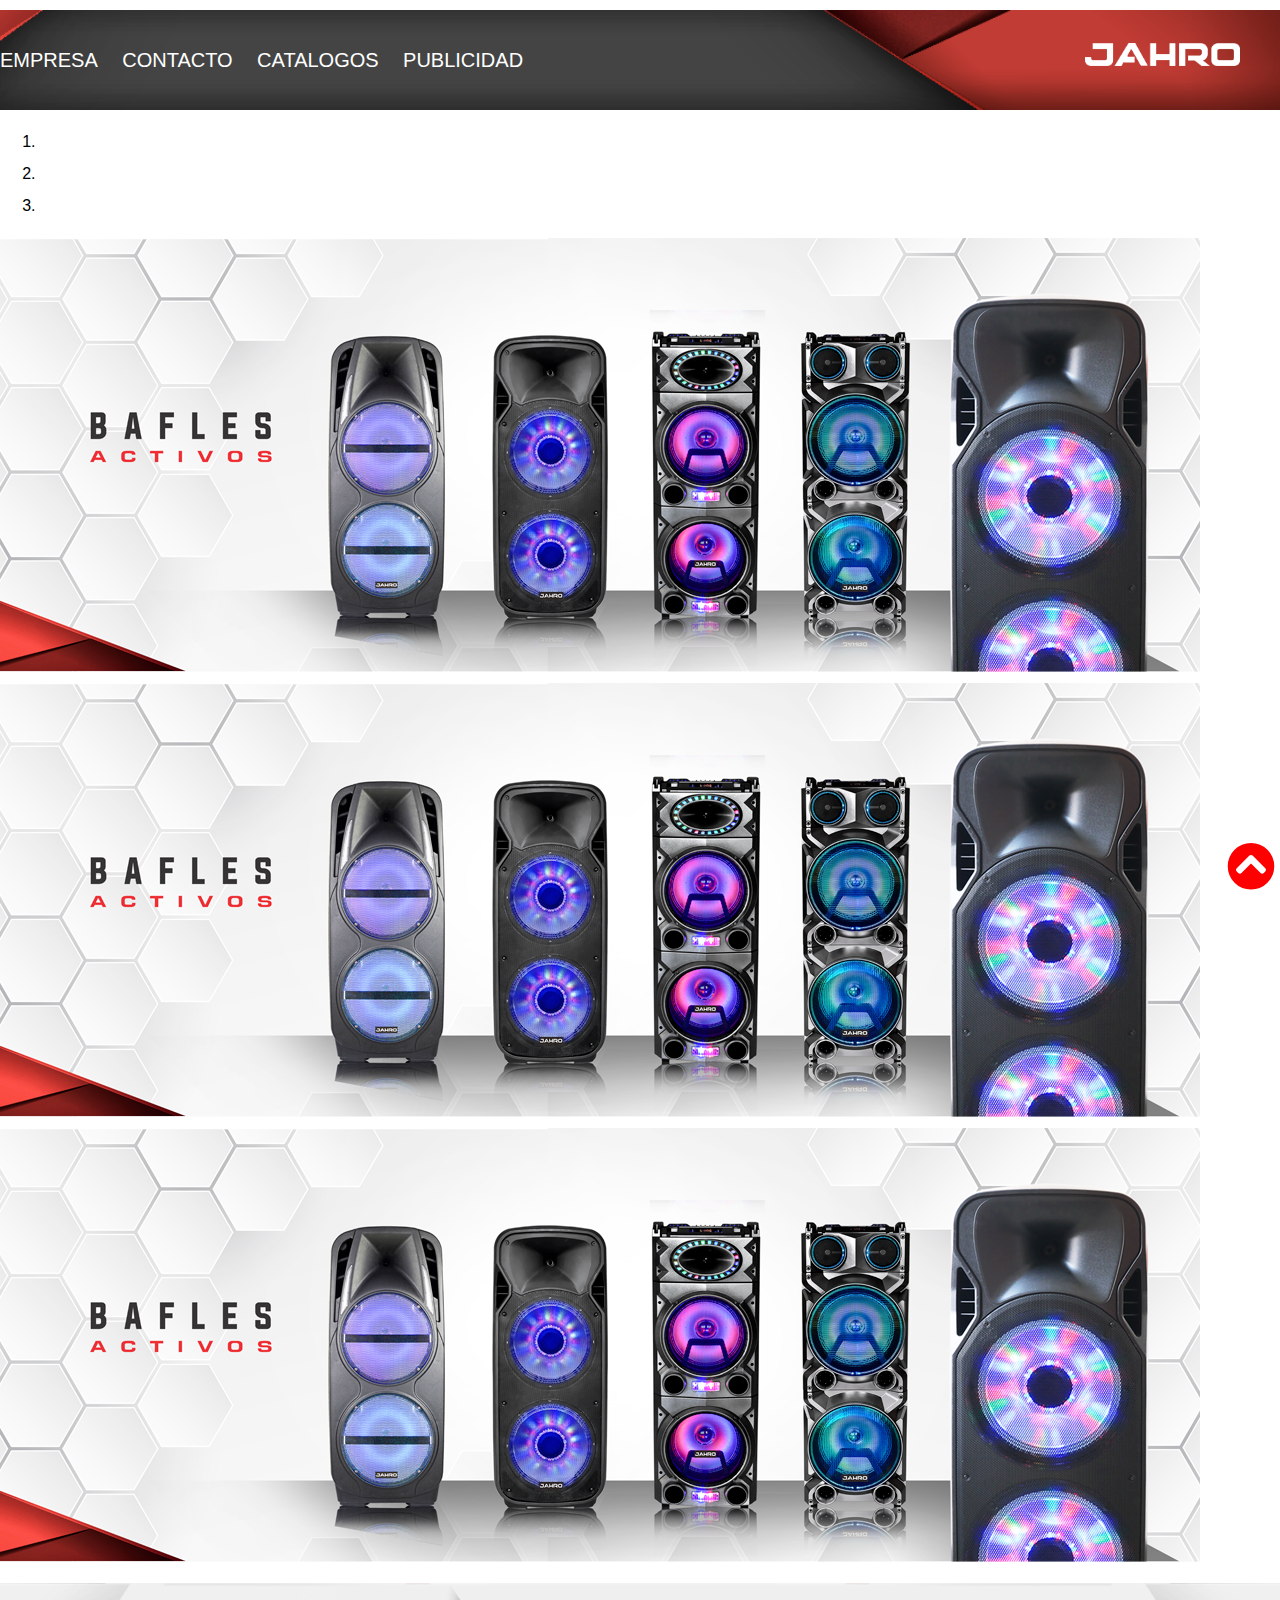
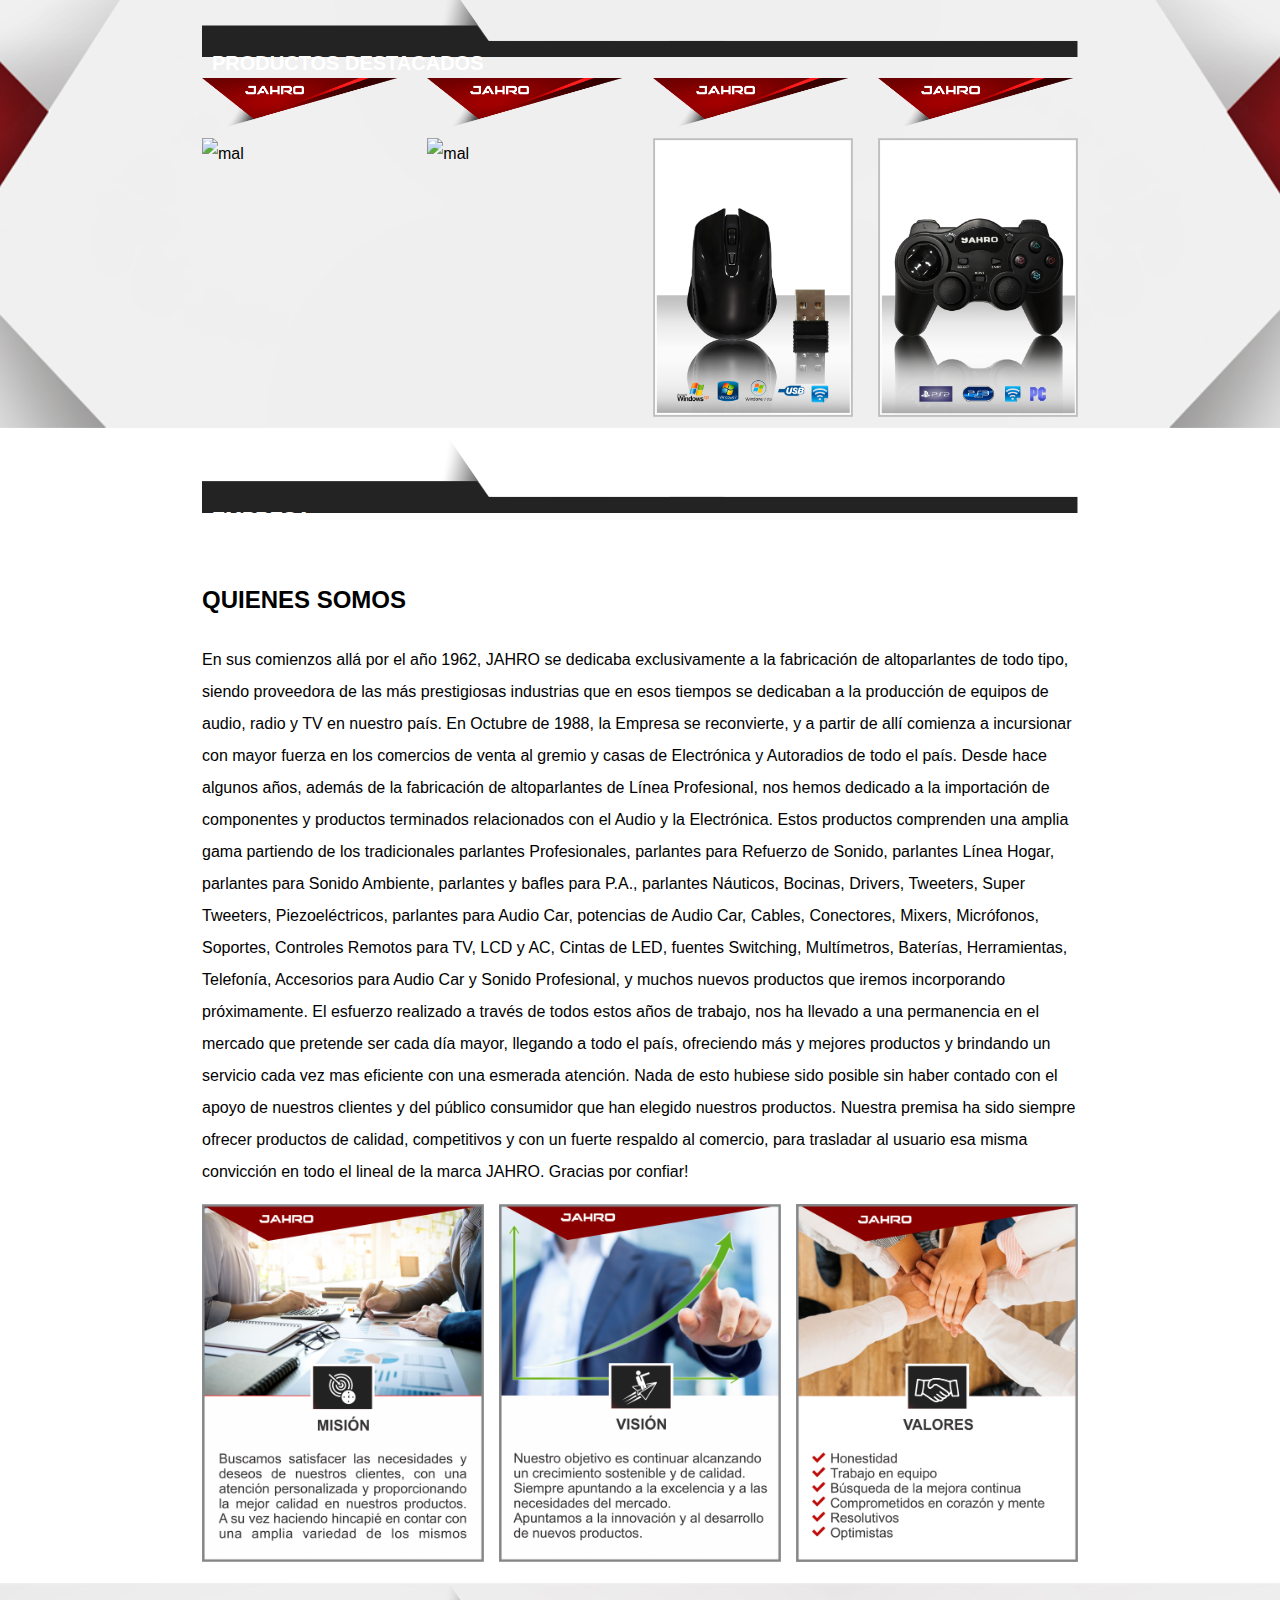
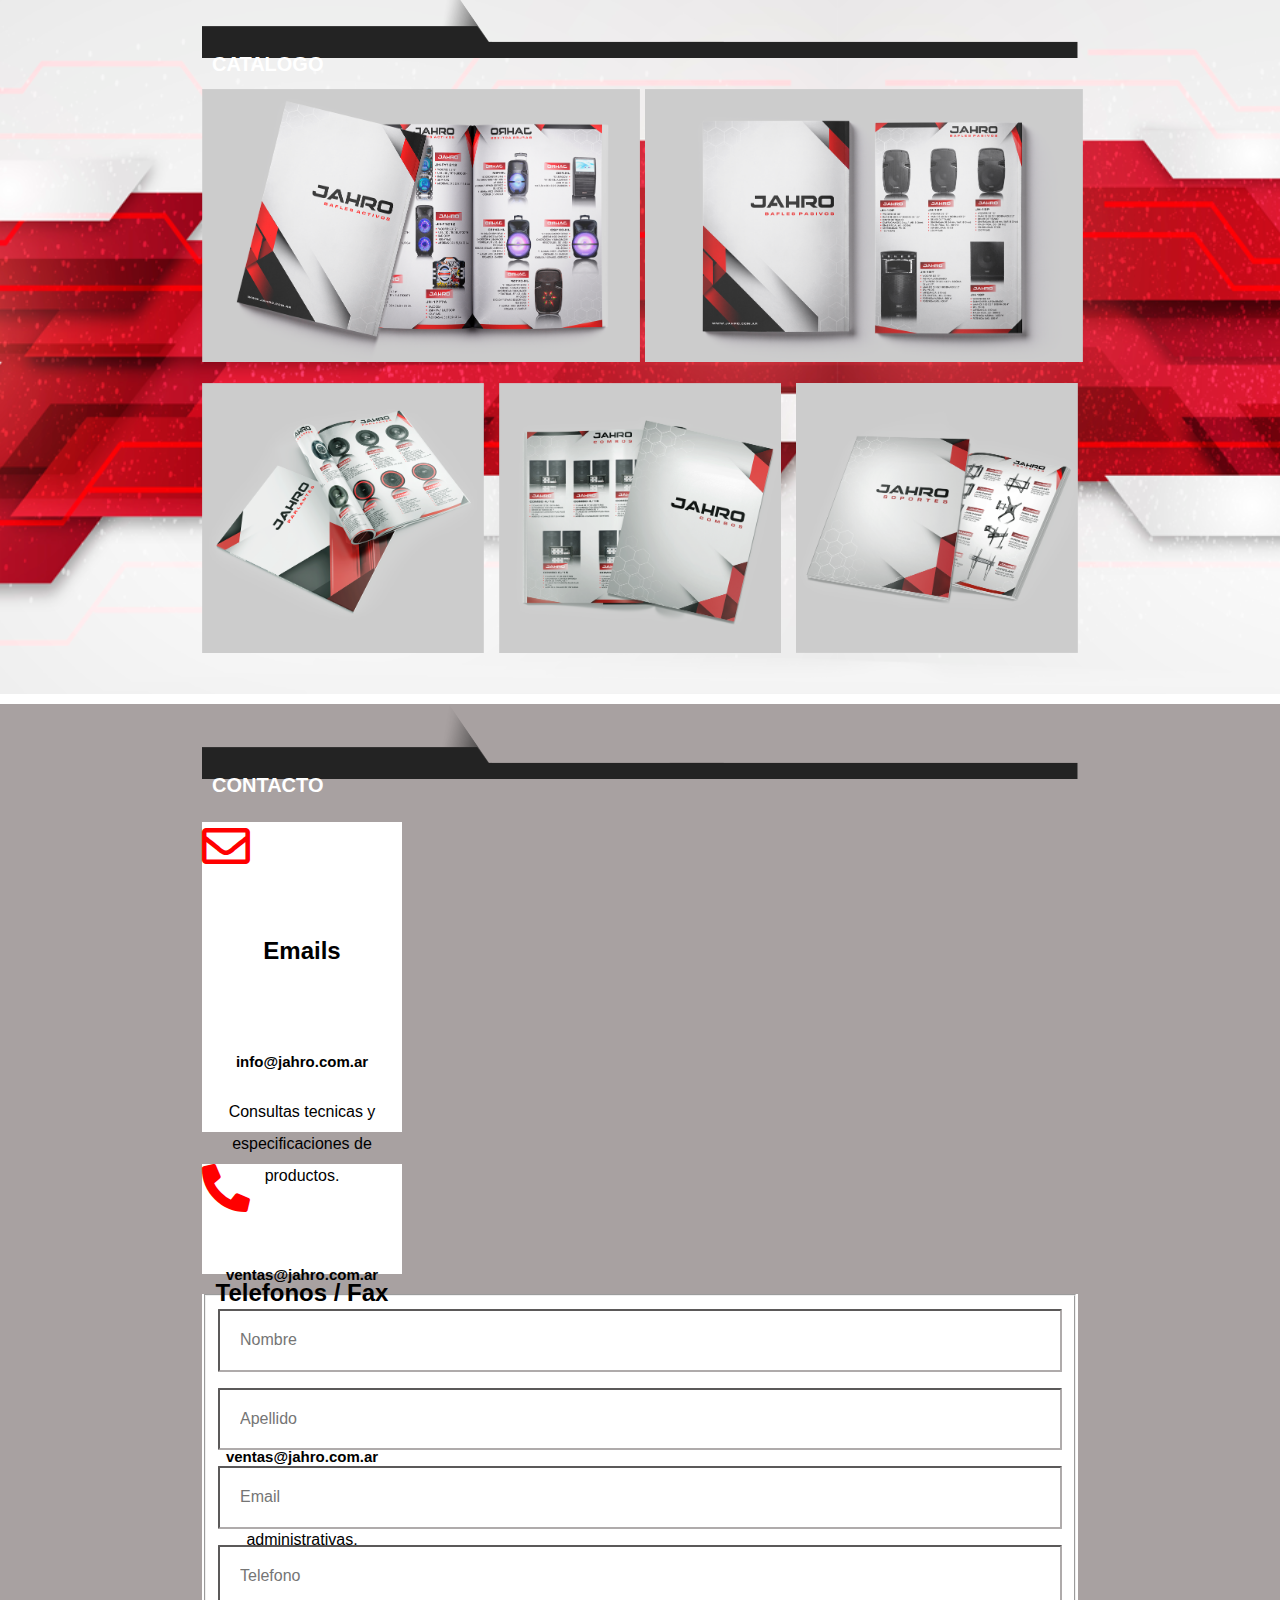
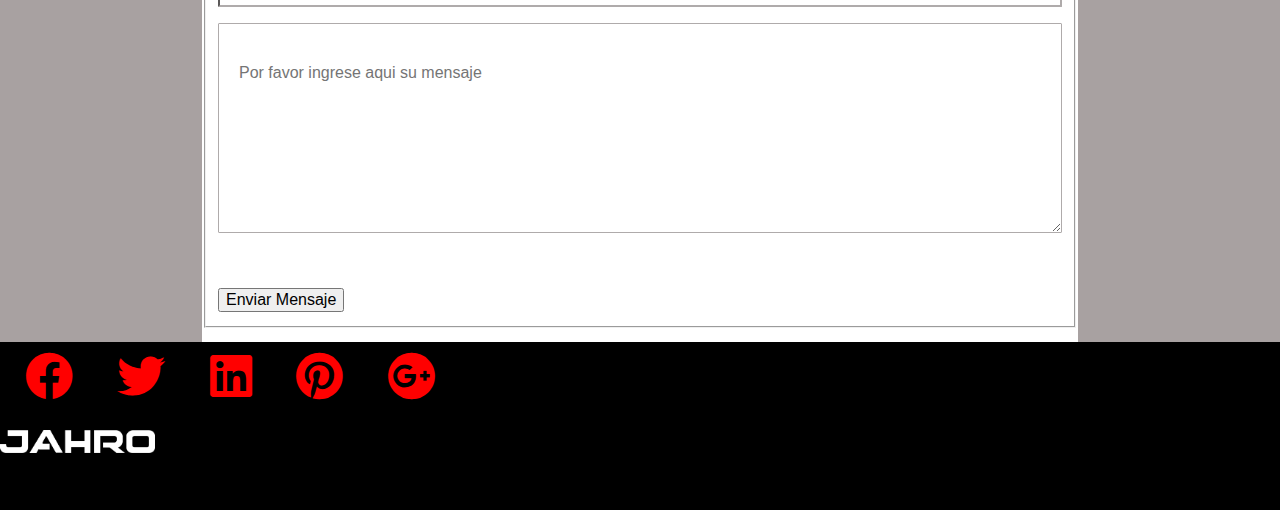
==== index.html @ b37d0142 "sexta ves" ====
<!DOCTYPE html>
<html lang="en">
<head>
    <meta charset="UTF-8">
    <meta name="viewport" content="width=device-width, initial-scale=1.0">
    <link rel="stylesheet" href="path/to/font-awesome/css/font-awesome.min.css">
    <link rel="stylesheet" href="css/all.css">
    <link rel="stylesheet" href="css/normalize.css">
<link rel="stylesheet" href="css/estilos.css">
<!-- <link rel="stylesheet" href="path/to/font-awesome/css/font-awesome.min.css"> -->
<link rel="stylesheet" href="https://stackpath.bootstrapcdn.com/bootstrap/4.5.0/css/bootstrap.min.css" integrity="sha384-9aIt2nRpC12Uk9gS9baDl411NQApFmC26EwAOH8WgZl5MYYxFfc+NcPb1dKGj7Sk" crossorigin="anonymous">
<script src="https://code.jquery.com/jquery-3.5.1.slim.min.js" integrity="sha384-DfXdz2htPH0lsSSs5nCTpuj/zy4C+OGpamoFVy38MVBnE+IbbVYUew+OrCXaRkfj" crossorigin="anonymous"></script>
<script src="https://cdn.jsdelivr.net/npm/popper.js@1.16.0/dist/umd/popper.min.js" integrity="sha384-Q6E9RHvbIyZFJoft+2mJbHaEWldlvI9IOYy5n3zV9zzTtmI3UksdQRVvoxMfooAo" crossorigin="anonymous"></script>
<script src="https://stackpath.bootstrapcdn.com/bootstrap/4.5.0/js/bootstrap.min.js" integrity="sha384-OgVRvuATP1z7JjHLkuOU7Xw704+h835Lr+6QL9UvYjZE3Ipu6Tp75j7Bh/kR0JKI" crossorigin="anonymous"></script>
<script languaje="JavaScript">
  // function pulsar() {
  // alert("El mensaje fue enviado exitosamente");
  // }
  // </script>
</head>
<body>
    <header class="site-header contenedor">
        <div class="container contenedor ">
            <div class="contenido-header">
                <nav class="redes-sociales">
                    <a href="#empresa">EMPRESA</a>
                    <a href="#contacto">CONTACTO</a>
                    <a href="#catalogo">CATALOGOS</a>
                    <a href="#productos">PUBLICIDAD</a>
                                   

                </nav>
                <br>
                <div class="logo-marca">
                    <img src="img/logo.png" width="155" alt="marca">
                </div>
            </div>
          
            
        </div>
       
    </header>

    <hero class="carousel contenedor">
        <div id="carouselExampleIndicators" class="carousel slide" data-ride="carousel">
            <ol class="carousel-indicators">
              <li data-target="#carouselExampleIndicators" data-slide-to="0" class="active"></li>
              <li data-target="#carouselExampleIndicators" data-slide-to="1"></li>
              <li data-target="#carouselExampleIndicators" data-slide-to="2"></li>
            </ol>
            <div class="carousel-inner">
              <div class="carousel-item active">
                <img src="img/portada.png" class="d-block w-100" alt="...">
              </div>
              <div class="carousel-item">
                <img src="img/portada.png" class="d-block w-100" alt="...">
              </div>
              <div class="carousel-item">
                <img src="img/portada.png" class="d-block w-100" alt="...">
              </div>
            </div>
            <a class="carousel-control-prev" href="#carouselExampleIndicators" role="button" data-slide="prev">
              <span class="carousel-control-prev-icon" aria-hidden="true"></span>
              <span class="sr-only">Previous</span>
            </a>
            <a class="carousel-control-next" href="#carouselExampleIndicators" role="button" data-slide="next">
              <span class="carousel-control-next-icon" aria-hidden="true"></span>
              <span class="sr-only">Next</span>
            </a>
          </div>
    </hero>

    <main class="imagen-fondo">
      
          <div class="barra1 centrado">
              <div class="titulo">
                <h1 id="productos">PRODUCTOS DESTACADOS</h1>
              </div>
        
                  <img src="img/barra-titulo.png"   alt="">

                  <div class="iconos-producto">
                      <div class="icono">
                        <img src="img/triangulo.png" width="200" alt="hola"><br>
                        <div class="produc1">
                          <img src="img/Producto1.png" width="200" alt="mal"><br>
                      </div>
                </div>

                <div class="icono">
                      <img src="img/triangulo.png" width="200" alt="hola"><br>
                          <div class="produc1">
                            <img src="img/Producto2.png" width="200" alt="mal"><br>
                          </div>
                </div>

                <div class="icono">
                      <img src="img/triangulo.png" width="200" alt="hola"><br>
                      <div class="produc1">
                          <img src="img/producto3.png" width="200" alt="mal"><br>
                      </div>
                </div>
                <div class="icono">
                      <img src="img/triangulo.png" width="200" alt="hola"><br>
                        <div class="produc1">
                            <img src="img/producto4.png" width="200" alt="mal"><br>
                        </div>
                </div>
                  
          </div><!--barra1-->
       

          
            
          
               
       

        
    </main>

    <div class="barra1 centrado">
      <div class="titulo">
         <h1 id="empresa">EMPRESA</h1>
      </div>
      
      <img src="img/barra-titulo.png"   alt="">
      <br>
      <br>
      <h2>QUIENES SOMOS</h2>
      <P>En sus comienzos allá por el año 1962, JAHRO se dedicaba
        exclusivamente a la fabricación de altoparlantes de todo tipo, siendo
        proveedora de las más prestigiosas industrias que en esos tiempos se
        dedicaban a la producción de equipos de audio, radio y TV en nuestro
        país.
        
        En Octubre de 1988, la Empresa se reconvierte, y a partir de allí
        comienza a incursionar con mayor fuerza en los comercios de venta al
        gremio y casas de Electrónica y Autoradios de todo el país.
        
        Desde hace algunos años, además de la fabricación de altoparlantes de
        Línea Profesional, nos hemos dedicado a la importación de componentes
        y productos terminados relacionados con el Audio y la Electrónica.
        
        Estos productos comprenden una amplia gama partiendo de los
        tradicionales parlantes Profesionales, parlantes para Refuerzo de
        Sonido, parlantes Línea Hogar, parlantes para Sonido Ambiente,
        parlantes y bafles para P.A., parlantes Náuticos, Bocinas, Drivers,
        Tweeters, Super Tweeters, Piezoeléctricos, parlantes para Audio Car,
        potencias de Audio Car, Cables, Conectores, Mixers, Micrófonos,
        Soportes, Controles Remotos para TV, LCD y AC, Cintas de LED, fuentes
        Switching, Multímetros, Baterías, Herramientas, Telefonía, Accesorios
        para Audio Car y Sonido Profesional, y muchos nuevos productos que
        iremos incorporando próximamente.
        
        El esfuerzo realizado a través de todos estos años de trabajo, nos ha
        llevado a una permanencia en el mercado que pretende ser cada día
        mayor, llegando a todo el país, ofreciendo más y mejores productos y
        brindando un servicio cada vez mas eficiente con una esmerada
        atención.
        
        Nada de esto hubiese sido posible sin haber contado con el apoyo de
        nuestros clientes y del público consumidor que han elegido nuestros
        productos.
        
        Nuestra premisa ha sido siempre ofrecer productos de calidad,
        competitivos y con un fuerte respaldo al comercio, para trasladar al
        usuario esa misma convicción en todo el lineal de la marca JAHRO.
        
        
        
        Gracias por confiar!
        </p>
      

    </div><!--barra-->
    <div class="recuadros contenedores">
      <div class="carta">
        <img src="img/recuadro1.png" alt="">
      </div>

      <div class="carta">
        <img src="img/recuadro2.png" alt="">
      </div>
      <div class="carta">
        <img src="img/recuadro3.png" alt="">
      </div>
    </div>


    <section class="parlantes contenedor">
      <div class="barra1 centrado contenedores">
        <div class="titulo">
          <h1 id="catalogo">CATALOGO</h1>
       </div>
        <img src="img/barra-titulo.png"   alt="">
      </div>
     <div class="parte-sup contenedores">
       <div class="arriba-1">
         <img src="img/arriba-der.png" alt="">
        </div>
        <div class="arriba-2">
          <img src="img/arriba-izq.png" alt="">
        </div>
     </div>

     <div class="parte-inf contenedores">
       <div class="abajo">
         <img src="img/abajo1.png" alt="mal">
       </div>
       <div class="abajo">
         <img src="img/abajo2.png" alt="">
       </div>
       <div class="abajo">
         <img src="img/abajo3.png" alt="">
       </div>
     </div>
    </section>

    <section class="formulario contenedor">
    	<div class="barra1 centrado contenedores">
        <div class="titulo">
          <h1 id="contacto">CONTACTO</h1>
       </div>
        <img src="img/barra-titulo.png"   alt="">
      </div>
      <br>
      <div class="contenedor-grande">
        <div class="contenedores">
           
            
           <div class="row">
        
            <div class="col-3">
        
              <div class="card" style="width: 20rem; height: 31rem; background-color: white;">
        
                <div class="card-body">
        
                  <div class="text-center"><i class="far fa-envelope fa-3x" style=" color:red;"></i></div>
        
                  <br>
        
                  <h2 class="card-title" style="text-align: center;" > Emails</h2>
        
                  <br>
        
                  <h4 class="card-title" style="text-align: center;"> info@jahro.com.ar</h4>
        
                  <p class="card-text">Consultas tecnicas y especificaciones de productos.</p>
        
                  <br>
        
                  <h4 class="card-title" style="text-align: center;"> ventas@jahro.com.ar</h4>
        
                  <p class="card-text">Solicitar contacto de ventas.</p>
        
                  <br>
        
                  <h4 class="card-title" style="text-align: center;"> ventas@jahro.com.ar</h4>
        
                  <p class="card-text">Consultas contables y administrativas.</p>
        
                  <br>
        
                </div>
        
              </div>
        
                  <br>
          <div class="card" style="width: 20rem; height: 11rem; margin-bottom: 2rem; background-color: white;">
    
              <div class="card-body">
            
                <div class="text-center"> <i class="fas fa-phone-alt fa-3x" style=" color:red;"></i></div>
            
                <br>
            
                <h2 class="card-title" style="text-align: center;" > Telefonos / Fax</h2>
            
                
            
                <h5 class="card-title" style="text-align: center;"> 4545-4898 | 4542-2671</h5>
            
              </div>
            
            </div>
          
          </div>
    
          
          <div class="col-9">
    
          <div class="contact-form">
        
              <div class="form-estilo">
          
                <div class="col-md-12 col-md-offset-2 formu" >
          
                  <form action="../php/contacto.php" method="post" role="form" class="contactForm"> 
                  
                    <fieldset>
          
                    <div class="form-group">
          
                      <div class="row">
          
                        <div class="col">
          
                          <input type="text" name="nombre" class="form-control" id="nombre" placeholder="Nombre " data-rule="minlen:4" />
    
                        </div>
    
                        <div class="col">
    
                          <input type="text" name="apellido" class="form-control" id="apellido" placeholder="Apellido " data-rule="minlen:4" />
    
                        </div>
    
                      </div>
    
                      <div class="validation"></div>
    
                    </div>
    
                    <div class="form-group">
    
                      <div class="row">
    
                        <div class="col">
    
                          <input type="email" class="form-control" name="email" id="email" placeholder="Email" data-rule="email" data-msg="Please enter a valid email" />
    
                        </div>
    
                        <div class="col">
    
                          <input type="tel" class="form-control" name="telefono" id="telefono" placeholder="Telefono" data-rule="telefono"/>
    
                        </div> 
                      
                      </div>          
    
                      <div class="validation"></div>
    
                    </div>
              
    
                    <div class="form-group">
    
                      <textarea class=estilotextarea class="form-control" name="mensaje" rows="5" data-rule="required" placeholder="Por favor ingrese aqui su mensaje"></textarea>
    
                      <div class="validation"></div>
    
                    </div>
                      <br>
                  
                      <div class="text-center"><button type="submit"  class="btn btn-danger btn-lg" role="button">Enviar Mensaje</button></div>
          
          
                    </fieldset>
          
        
                  </form>
          
         
         </div>
        
          </div>
      
       </div>
    
      </div>
    
      </div>
    
      </div>
      </div>
    
      <footer>
    
      <div class="sub-footer">
    
        <a target_blank="" href="https://facebook.com" data-placement="top" title="Facebook"><i class="fab fa-facebook fa-3x" style="margin-right: 15px; color:red"></i></a>
        <a target_blank="" href="https://twitter.com/" data-placement="top" title="Twitter"><i class="fab fa-twitter fa-3x" style="margin-right: 15px; color:red"></i></a>
        <a target_blank="" href="https://ar.linkedin.com/" data-placement="top" title="Linkedin"><i class="fab fa-linkedin fa-3x" style="margin-right: 15px; color:red"></i></a>
        <a target_blank="" href="https://ar.pinterest.com/" data-placement="top" title="Pinterest"><i class="fab fa-pinterest fa-3x" style="margin-right: 15px; color:red"></i></a>
        <a target_blank="" href="https://plus.google.com" data-placement="top" title="Google plus"><i class="fab fa-google-plus fa-3x" style="margin-right: 15px; color:red"></i></a>
          
             
          <h6 class="m-0 text-center"><img src="img/logo.png" width="155" ></h6>      
          
          <a style="display:scroll;position:fixed;bottom:5px;right:5px;" href="#" title="Subir arriba"><i class="fas fa-chevron-circle-up fa-3x " style=" color:red"></i></a>
     
          
      </div>
    
    </footer>
        
        
        

    </section>

    <script src="https://code.jquery.com/jquery-3.5.1.slim.min.js" integrity="sha384-DfXdz2htPH0lsSSs5nCTpuj/zy4C+OGpamoFVy38MVBnE+IbbVYUew+OrCXaRkfj" crossorigin="anonymous"></script>
<script src="https://cdn.jsdelivr.net/npm/popper.js@1.16.0/dist/umd/popper.min.js" integrity="sha384-Q6E9RHvbIyZFJoft+2mJbHaEWldlvI9IOYy5n3zV9zzTtmI3UksdQRVvoxMfooAo" crossorigin="anonymous"></script>
<script src="https://stackpath.bootstrapcdn.com/bootstrap/4.5.0/js/bootstrap.min.js" integrity="sha384-OgVRvuATP1z7JjHLkuOU7Xw704+h835Lr+6QL9UvYjZE3Ipu6Tp75j7Bh/kR0JKI" crossorigin="anonymous"></script>
</body>
</html>
---- css/estilos.css ----
html {
    box-sizing: border-box;
    font-size: 62.5%; /** Reset para REMS - 62.5% = 10px de 16px **/
  }
  *, *:before, *:after {
    box-sizing: inherit;
  }
  body {
    font-family: 'Lato', sans-serif;
    font-size: 1.6rem;
    line-height: 2;
  }
  
  /** Globales **/
  img {
    max-width: 100%;
    
  }
  .contenedor {
    width: 100%;
    max-width: 140rem; /** = 1200px; **/
    margin: 0 auto;
    
  }

/*header*/
.logo-marca img{
  margin-right: 4rem;
}
.redes-sociales a{
  color: #ffffff;
  margin-right: 1rem;
  font-size: 20px;
  text-decoration:aqua;
  
  margin-right: 2rem;
}
.redes-sociales a:hover{
  color: #ffffff;
  text-decoration: none;
}



.contenido-header{
 
  display: flex;
  justify-content: space-between;
  align-items: center;
  padding-top: 3rem;
}

  header.site-header{
    
    background-image: url(../img/barrasup.png);
    background-position: center center;
    background-size: cover;
    
    height: 100px;
    margin-top: 1rem;
    
    
    
   }

   /*carouel*/
   .carousel{
     width: 140rem;
     margin: 0 auto;
     margin-top: 1rem;
     margin-bottom:1rem;
   }
   /*productos destacados*/

   
   .iconos-producto{
     display: flex;
     justify-content:space-between;
     padding-top: 10px;
     
     
     
   }
   .imagen-fondo{
    
    background-image: url(../img/productos-destacados.png)!important;
    background-position: center center;
    background-size: cover;
    
    
   }
   
  /*contenedores*/
  .icono:hover img{
    -webkit-transform: scale(1.2);
    -webkit-transition-duration: 1s;
  }
  .producto img{
      -webkit-transition: all 5s ease-in-out;
  }
  .icono img{
    padding-bottom: 0px;
  }

  .contenedores{
   
    max-width: 876px;
    margin: 0 auto;
    
  }
 
  .barra{
    padding-bottom: 10px;
  }
  .barra img{
    max-width: 876px;
    
    margin-bottom:-5px;
   
  }
  .barra h1{
    font-size: 1.9rem;
    color: #ffffff; 
    
  
    position: absolute;
    top: 46px;
    right: 887px;
      
    
    
  }

  .centrado{
    max-width: 876px;
    margin: 0 auto;
    
  }
  .barra1{
    position: relative;
margin-top: 10px;
  }
  .barra1 p{
    font-size: 1.6rem;
    text-align: left;
  }
  .barra1 h1{
    font-size: 2rem;
    color: #ffffff;
    position: absolute;
    left: : 250px;
    top: 47px;
  }

  .titulo{
    margin-left: 10px;
  }
   h4{
    font-weight: bold;
    font-size: 15px;
  }
  .titulo img{
    margin-bottom: 10px;
  }
  /*recuadros*/
  .titulo1 h1{
    font-size: 10px;
    color: aqua;
  }
  .barra2{
    padding-bottom: 10px;
  }
  .recuadros{
    display: flex;
    justify-content: space-between;
    

  }
  .carta{
    flex-basis:calc(33.3% - 1rem);
    text-align: center;
}

/*catalogos*/
.parlantes{
  background-image: url(../img/fondo-parlantes.png);
  background-position: center center;
  background-size: cover;
  scroll-margin-top: 2rem;
}
.parte-sup{
  display: grid;
  grid-template-columns: 50% 50%;
  grid-column-gap: 0.5rem;
  padding-top: 2rem;
  
  
}
.parte-inf{
  display: flex;
  justify-content: space-between;
  padding-top: 1rem;
  padding-bottom: 3rem;
}
.abajo{
  flex-basis:calc(33.3% - 1rem);
    text-align: center;
}



.formulario{
  
  background-position: center center;
  background-size: cover;
  scroll-margin-top: 2rem;
  background-color: rgb(168, 161, 161);
}

.sub-footer{
  background-color: black;
  padding-top: 1rem;
  padding-bottom: 2.5rem;
 
  }

p{
  text-align: center;
}

h3{
  
  position: absolute;
  bottom: 55.7rem;
  left: 27rem;
  color:white;

}

  form input[type="text"],
  form input[type="tel"],
  form input[type="email"]{
    width:100%;
    padding:20px 20px;
    border-radius:1px;
    margin:8px 0;
    border-color: rgb(175, 171, 171);
  }

  .estilotextarea{
    width:100%;
    height: 21rem;
    padding:40px 20px;
    border-radius:1px;
    border-color: rgb(175, 171, 171);
    margin:8px 0;
     
  }


.formu{
  background-color: white;
  padding-bottom: 1.4rem;
}
/*footer*/
.sub-footer a{
  margin-left: 2.5rem;
}
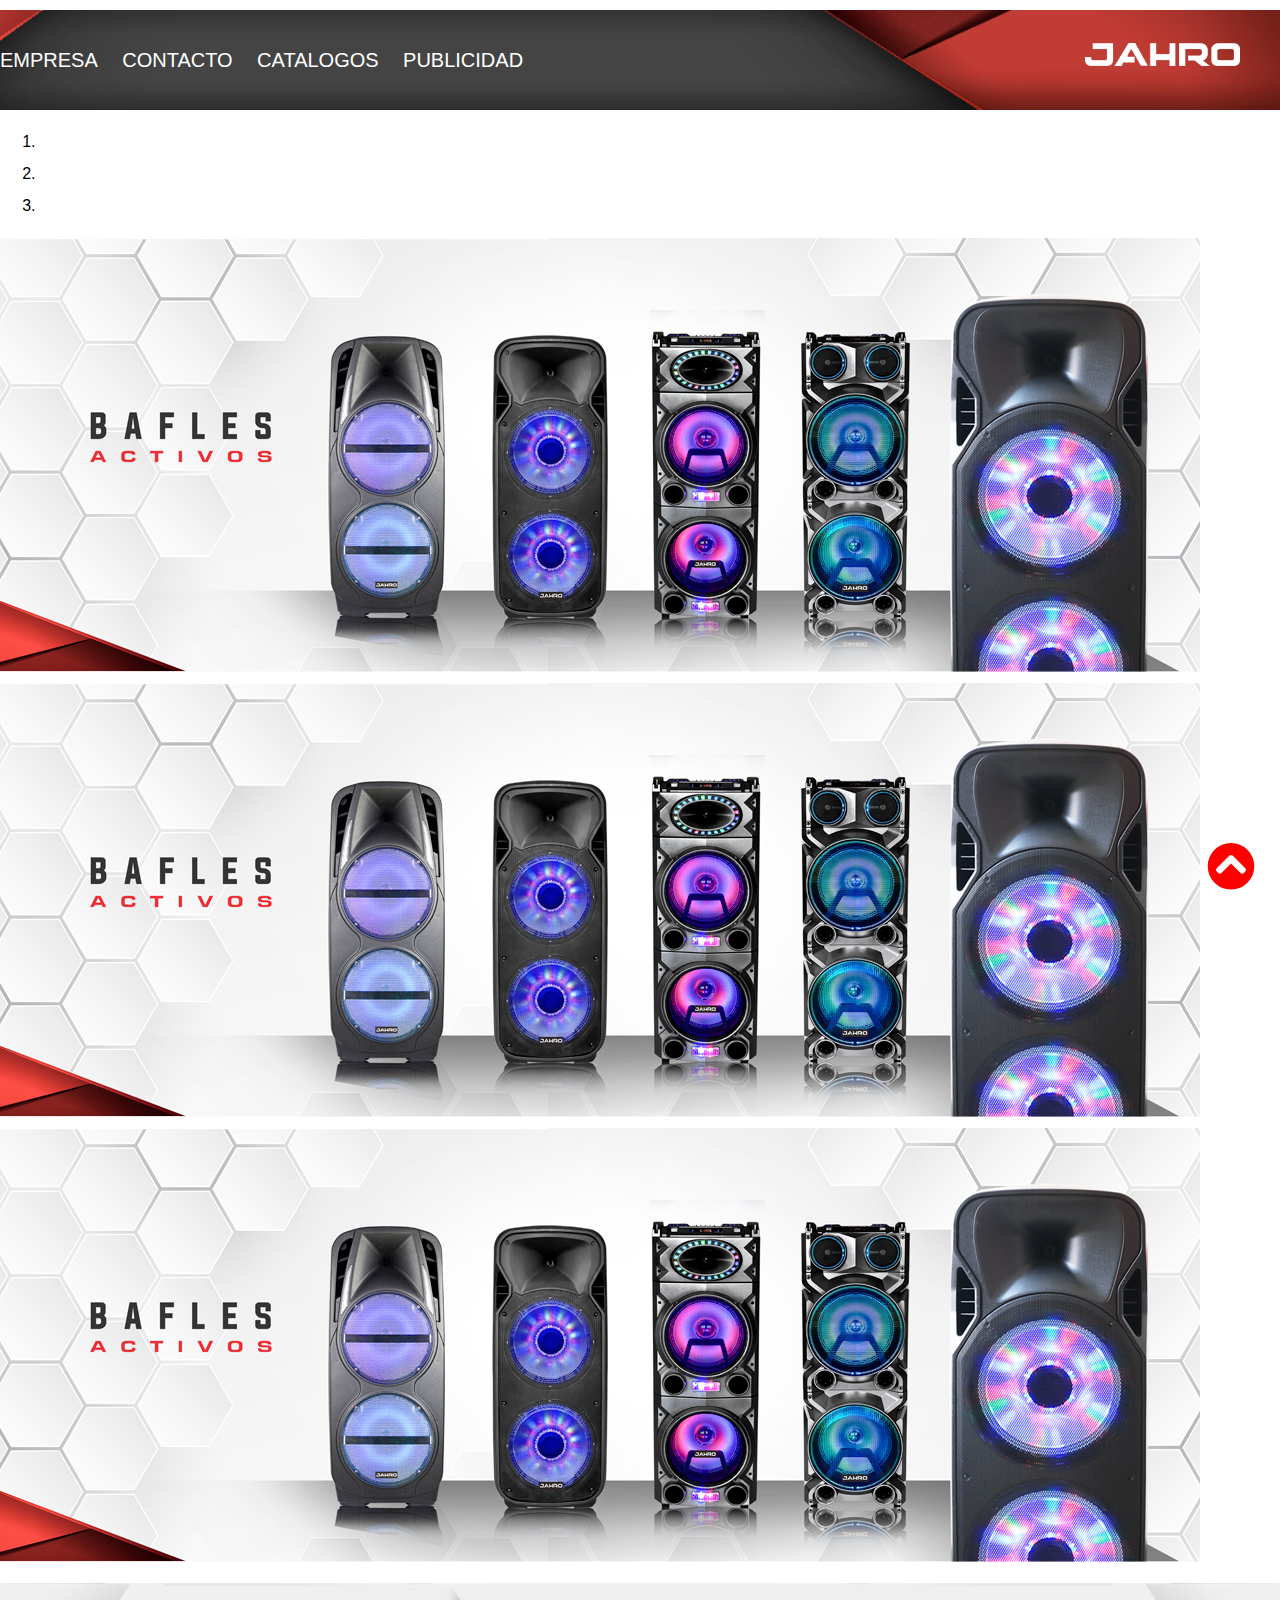
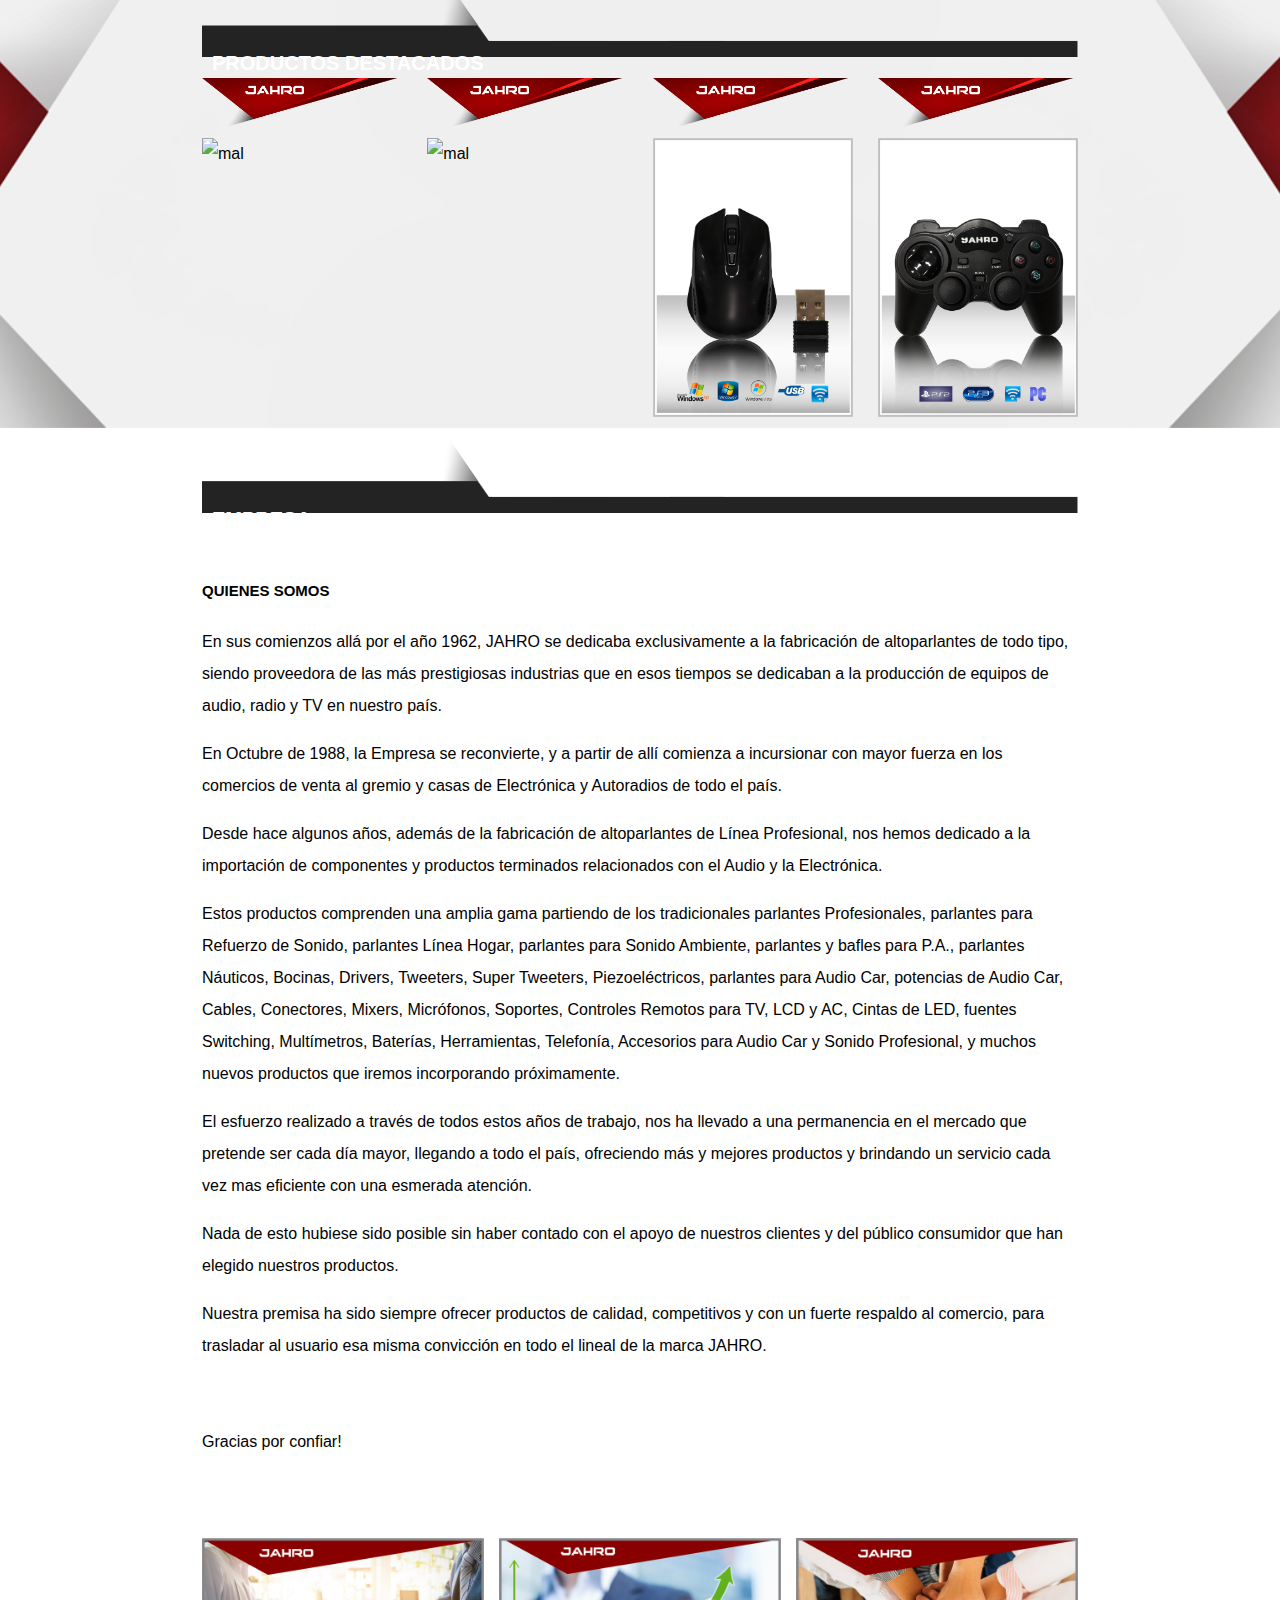
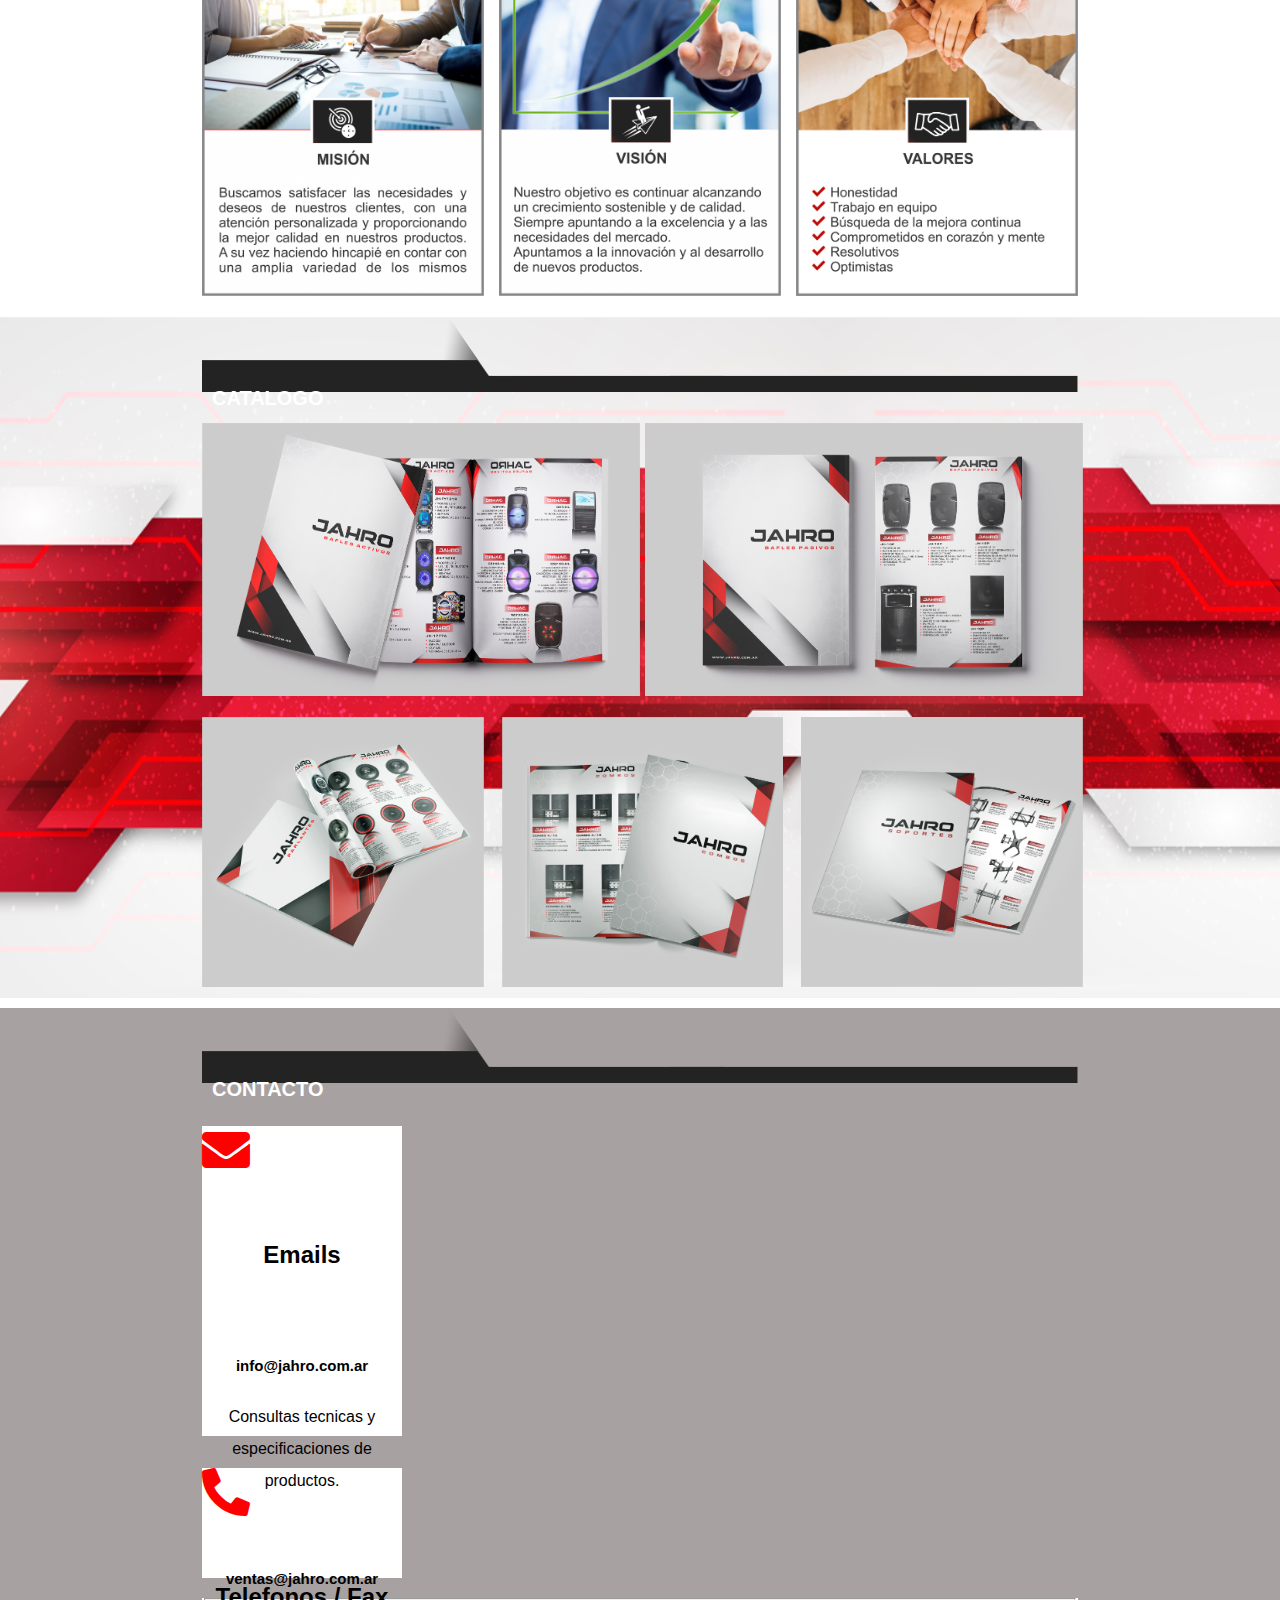
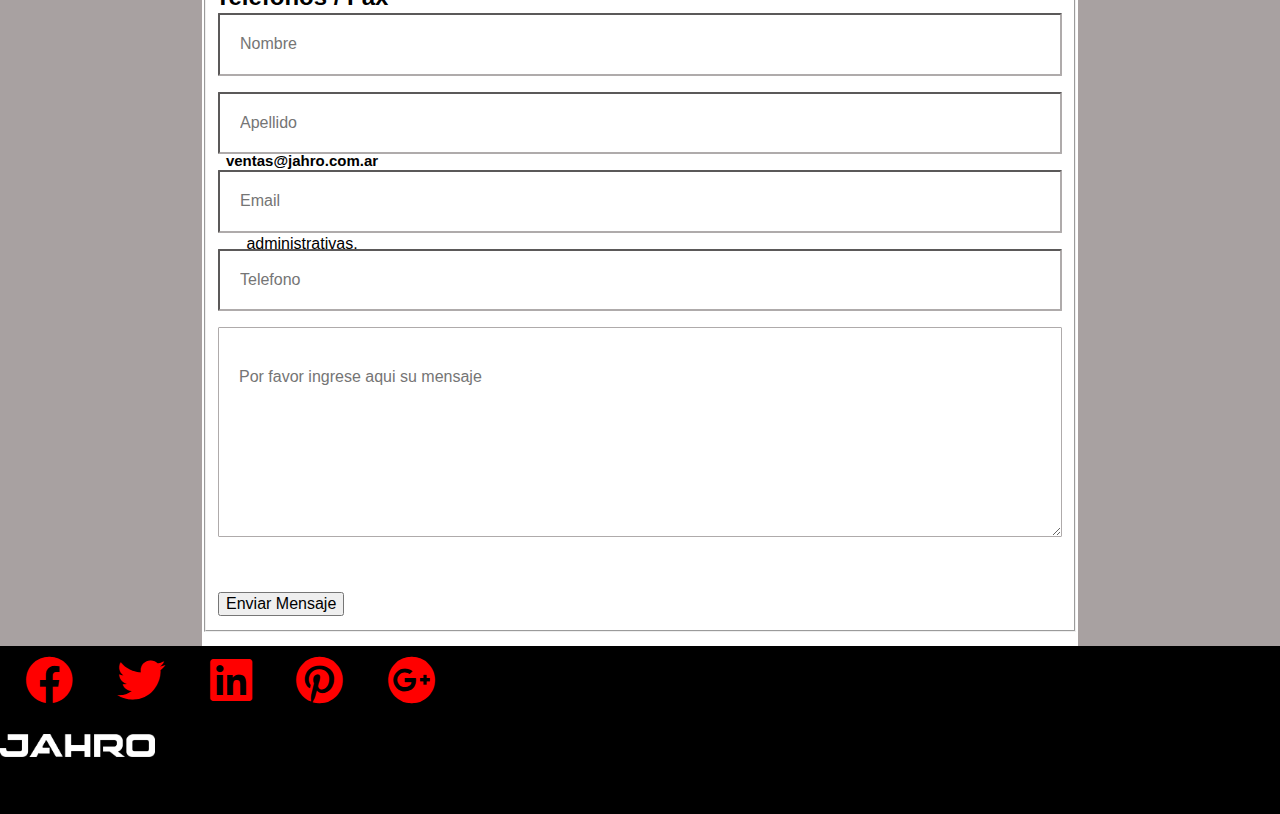
==== commit cfd7b4bd: "margen- del fondo de producto destacado" ====
--- a/index.html
+++ b/index.html
@@ -70,7 +70,7 @@
           </div>
     </hero>
 
-    <main class="imagen-fondo">
+    <main class="imagen-fondo contenedor">
       
           <div class="barra1 centrado">
               <div class="titulo">
@@ -127,22 +127,22 @@
       <img src="img/barra-titulo.png"   alt="">
       <br>
       <br>
-      <h2>QUIENES SOMOS</h2>
-      <P>En sus comienzos allá por el año 1962, JAHRO se dedicaba
+      <h4>QUIENES SOMOS</h4>
+      <p>En sus comienzos allá por el año 1962, JAHRO se dedicaba
         exclusivamente a la fabricación de altoparlantes de todo tipo, siendo
         proveedora de las más prestigiosas industrias que en esos tiempos se
         dedicaban a la producción de equipos de audio, radio y TV en nuestro
-        país.
-        
-        En Octubre de 1988, la Empresa se reconvierte, y a partir de allí
+        país.</p>
+        
+      <p> En Octubre de 1988, la Empresa se reconvierte, y a partir de allí
         comienza a incursionar con mayor fuerza en los comercios de venta al
-        gremio y casas de Electrónica y Autoradios de todo el país.
-        
-        Desde hace algunos años, además de la fabricación de altoparlantes de
+        gremio y casas de Electrónica y Autoradios de todo el país.</p> 
+        
+      <p>  Desde hace algunos años, además de la fabricación de altoparlantes de
         Línea Profesional, nos hemos dedicado a la importación de componentes
-        y productos terminados relacionados con el Audio y la Electrónica.
-        
-        Estos productos comprenden una amplia gama partiendo de los
+        y productos terminados relacionados con el Audio y la Electrónica.</p>
+        
+       <p>Estos productos comprenden una amplia gama partiendo de los
         tradicionales parlantes Profesionales, parlantes para Refuerzo de
         Sonido, parlantes Línea Hogar, parlantes para Sonido Ambiente,
         parlantes y bafles para P.A., parlantes Náuticos, Bocinas, Drivers,
@@ -151,26 +151,27 @@
         Soportes, Controles Remotos para TV, LCD y AC, Cintas de LED, fuentes
         Switching, Multímetros, Baterías, Herramientas, Telefonía, Accesorios
         para Audio Car y Sonido Profesional, y muchos nuevos productos que
-        iremos incorporando próximamente.
-        
-        El esfuerzo realizado a través de todos estos años de trabajo, nos ha
+        iremos incorporando próximamente.</p> 
+        
+     <p>   El esfuerzo realizado a través de todos estos años de trabajo, nos ha
         llevado a una permanencia en el mercado que pretende ser cada día
         mayor, llegando a todo el país, ofreciendo más y mejores productos y
         brindando un servicio cada vez mas eficiente con una esmerada
-        atención.
-        
-        Nada de esto hubiese sido posible sin haber contado con el apoyo de
+        atención.</p>
+        
+    <p>   Nada de esto hubiese sido posible sin haber contado con el apoyo de
         nuestros clientes y del público consumidor que han elegido nuestros
-        productos.
-        
-        Nuestra premisa ha sido siempre ofrecer productos de calidad,
+        productos.</p> 
+        
+    <p>    Nuestra premisa ha sido siempre ofrecer productos de calidad,
         competitivos y con un fuerte respaldo al comercio, para trasladar al
-        usuario esa misma convicción en todo el lineal de la marca JAHRO.
-        
-        
+        usuario esa misma convicción en todo el lineal de la marca JAHRO.</p>
+        <br>
+        <p>
         
         Gracias por confiar!
         </p>
+        <br><br>
       
 
     </div><!--barra-->
@@ -196,10 +197,10 @@
         <img src="img/barra-titulo.png"   alt="">
       </div>
      <div class="parte-sup contenedores">
-       <div class="arriba-1">
+       <div class="arriba">
          <img src="img/arriba-der.png" alt="">
         </div>
-        <div class="arriba-2">
+        <div class="arriba">
           <img src="img/arriba-izq.png" alt="">
         </div>
      </div>
@@ -237,7 +238,7 @@
         
                 <div class="card-body">
         
-                  <div class="text-center"><i class="far fa-envelope fa-3x" style=" color:red;"></i></div>
+                  <div class="text-center"><i class="fas fa-envelope fa-3x" style=" color:red;"></i></div>
         
                   <br>
         
@@ -390,7 +391,7 @@
              
           <h6 class="m-0 text-center"><img src="img/logo.png" width="155" ></h6>      
           
-          <a style="display:scroll;position:fixed;bottom:5px;right:5px;" href="#" title="Subir arriba"><i class="fas fa-chevron-circle-up fa-3x " style=" color:red"></i></a>
+          <a style="display:scroll;position:fixed;bottom:5px;right:25px;" href="#" title="Subir arriba"><i class="fas fa-chevron-circle-up fa-3x " style=" color:red"></i></a>
      
           
       </div>
--- a/css/estilos.css
+++ b/css/estilos.css
@@ -83,7 +83,7 @@
    }
    .imagen-fondo{
     
-    background-image: url(../img/productos-destacados.png)!important;
+    background-image: url(../img/productos-destacados.png);
     background-position: center center;
     background-size: cover;
     
@@ -167,6 +167,7 @@
     font-size: 10px;
     color: aqua;
   }
+  
   .barra2{
     padding-bottom: 10px;
   }
@@ -179,6 +180,12 @@
   .carta{
     flex-basis:calc(33.3% - 1rem);
     text-align: center;
+    
+}
+.carta:hover img{
+  -webkit-transform: scale(1.1);
+  -webkit-transition-duration: 1s;
+  
 }
 
 /*catalogos*/
@@ -200,11 +207,13 @@
   display: flex;
   justify-content: space-between;
   padding-top: 1rem;
-  padding-bottom: 3rem;
+  
 }
 .abajo{
   flex-basis:calc(33.3% - 1rem);
     text-align: center;
+    margin-right: -5px;
+    
 }
 
 
@@ -236,6 +245,7 @@
   color:white;
 
 }
+
 
   form input[type="text"],
   form input[type="tel"],
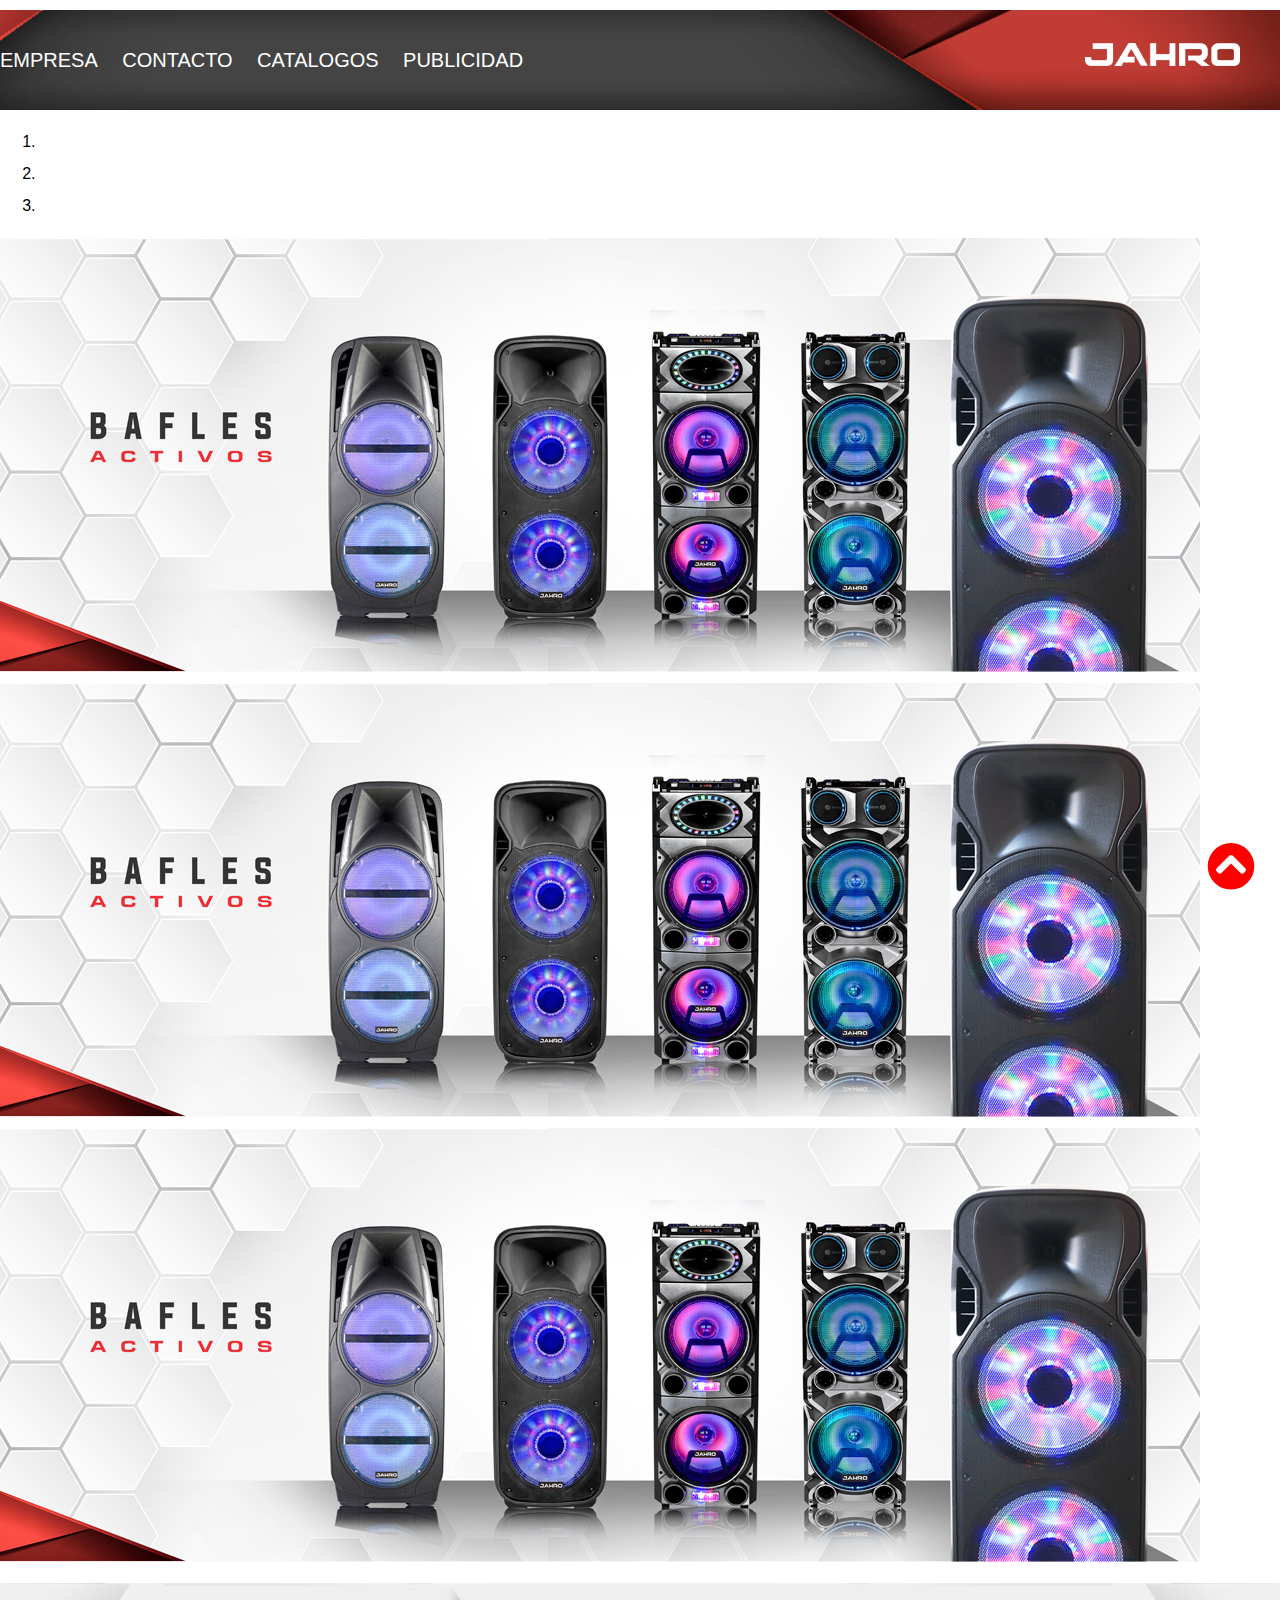
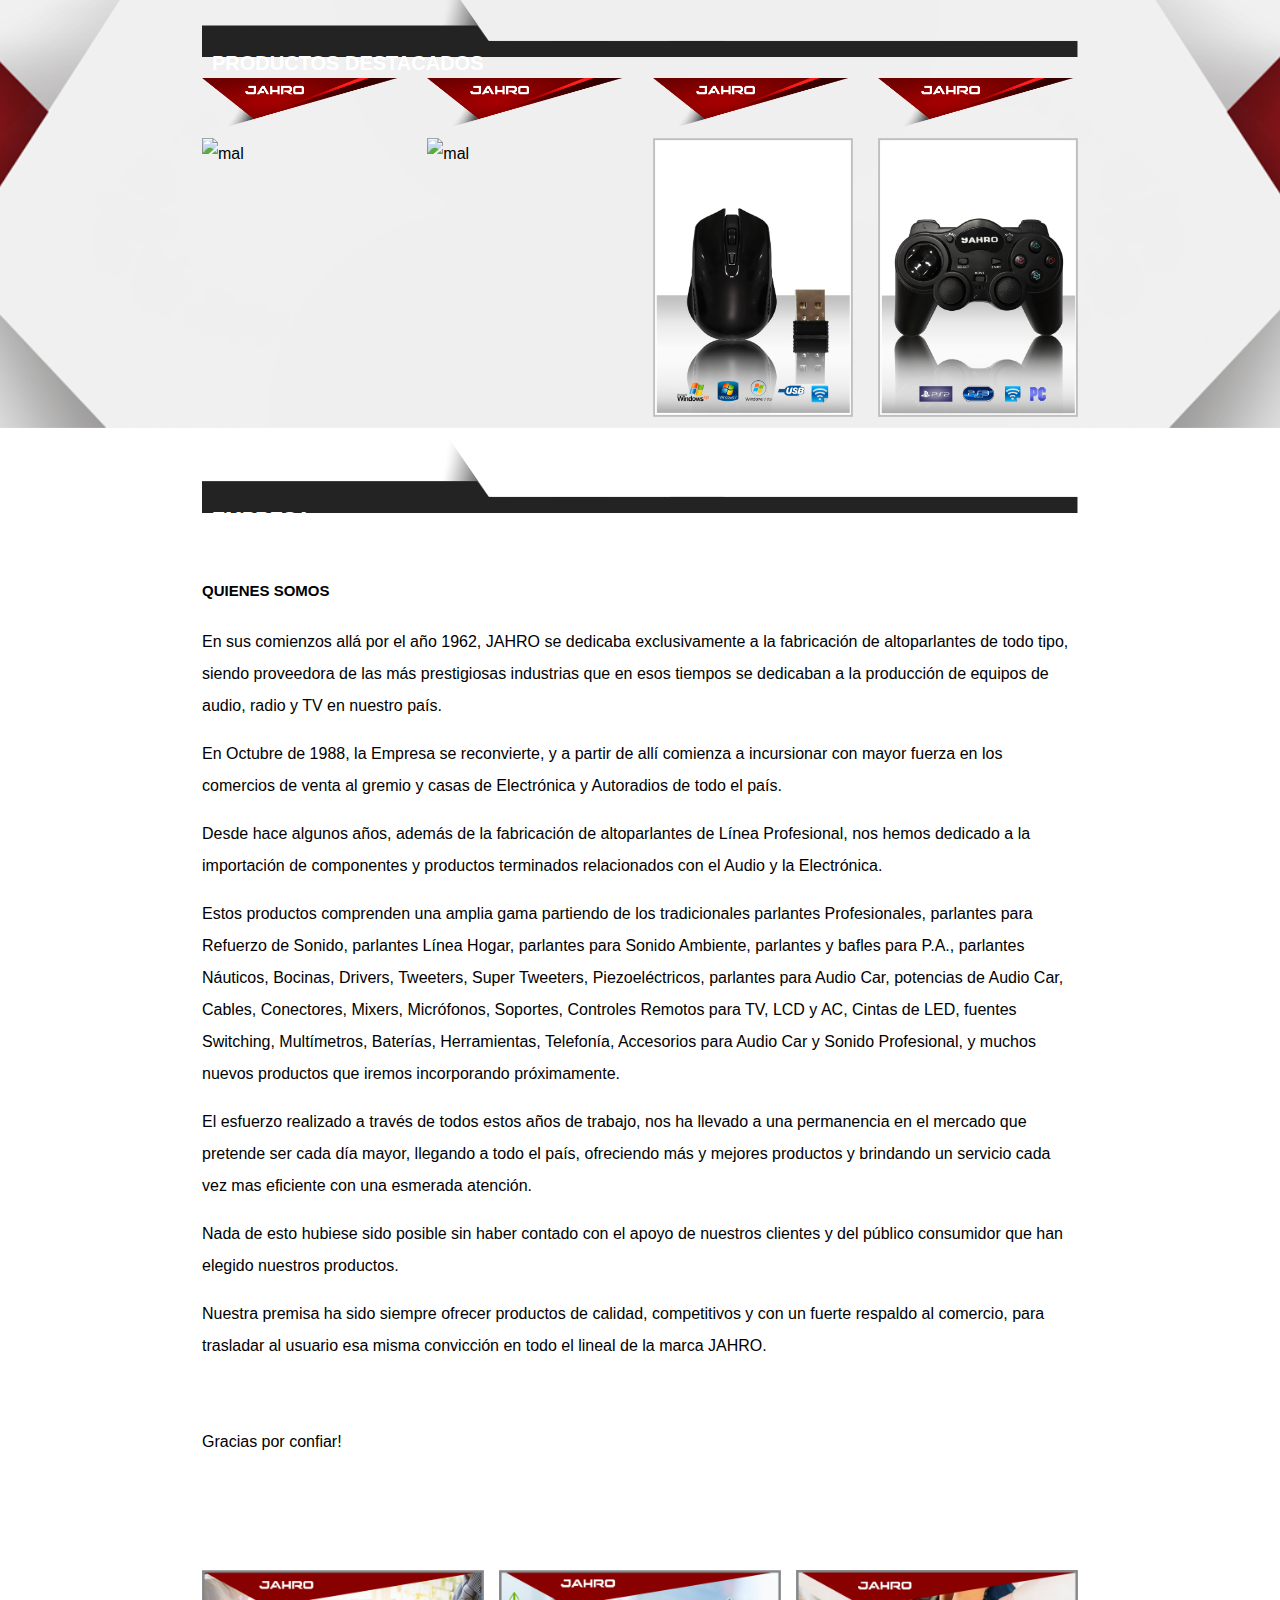
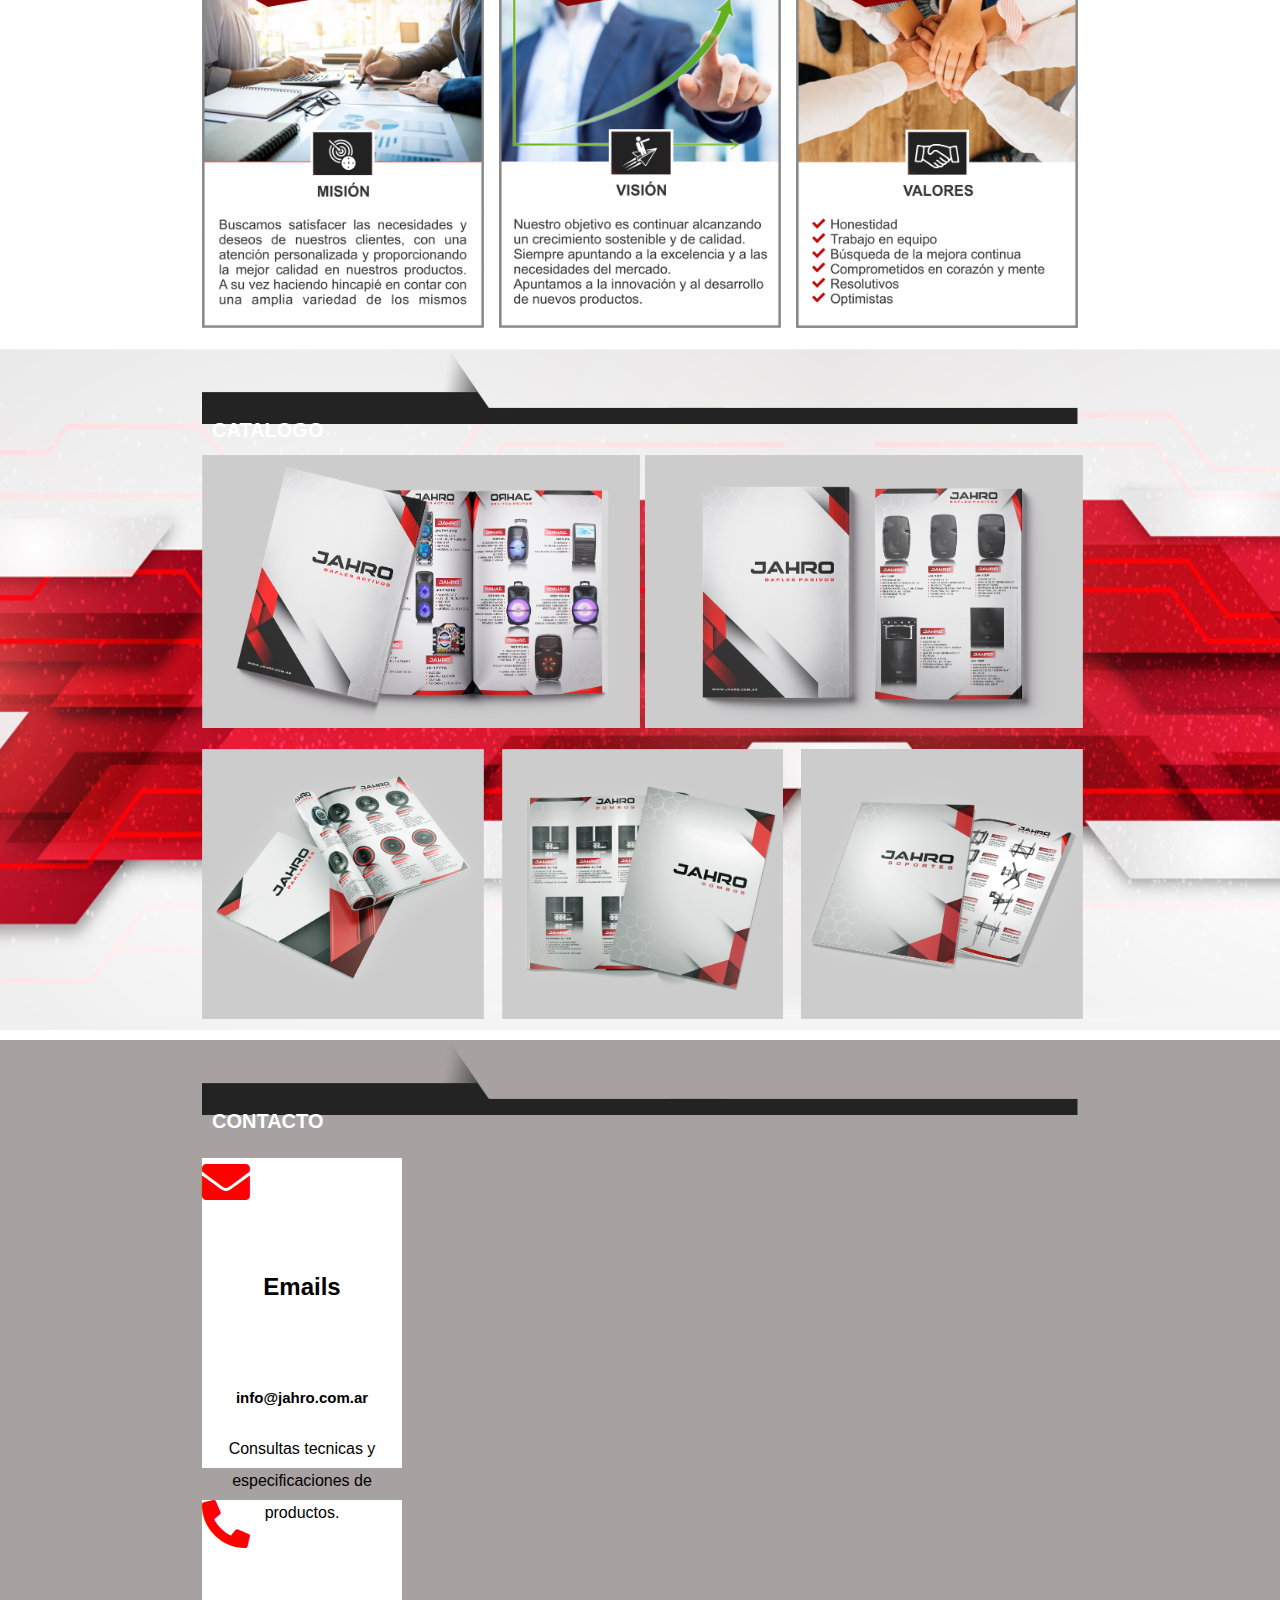
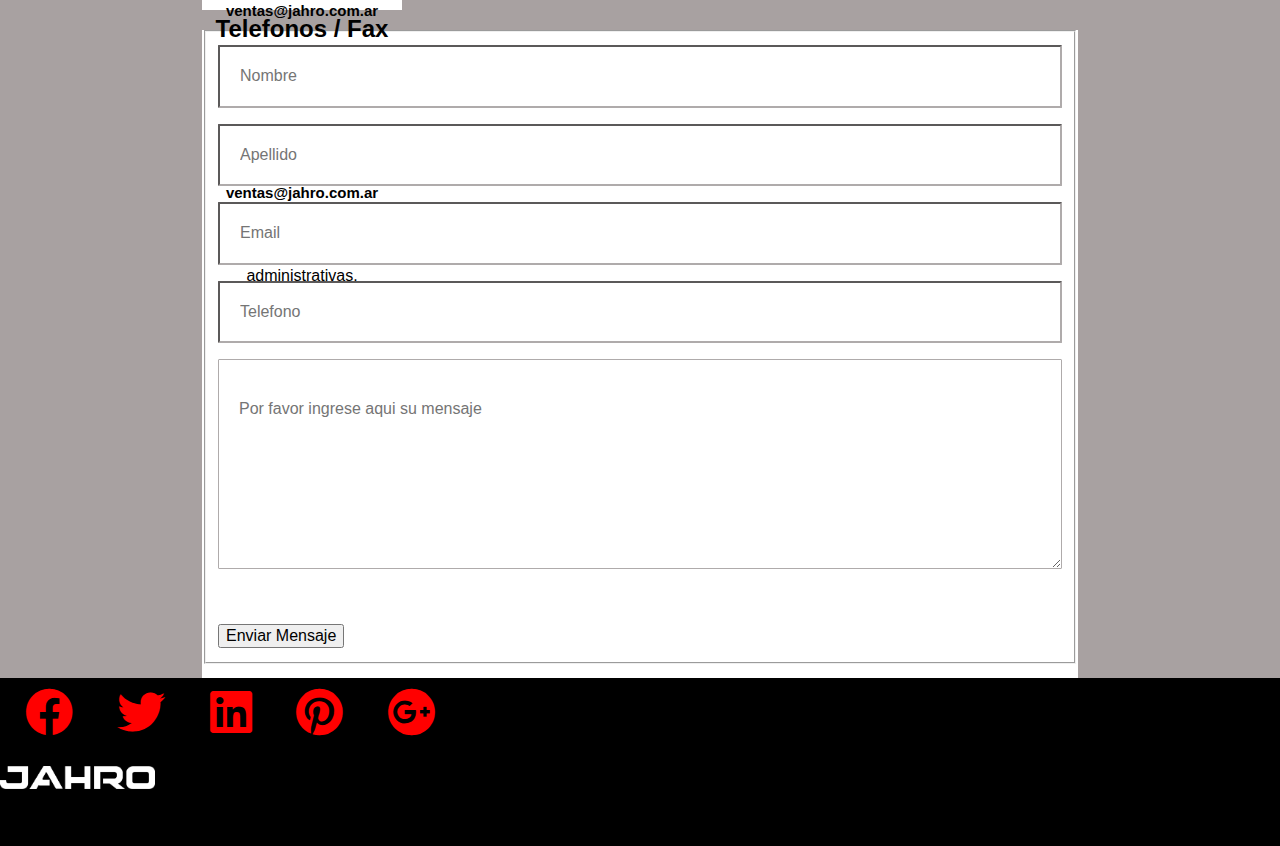
==== commit 4924c78d: "ultimo- terminado proyecto jahro-6" ====
--- a/index.html
+++ b/index.html
@@ -171,7 +171,7 @@
         
         Gracias por confiar!
         </p>
-        <br><br>
+        <br><br><br>
       
 
     </div><!--barra-->
